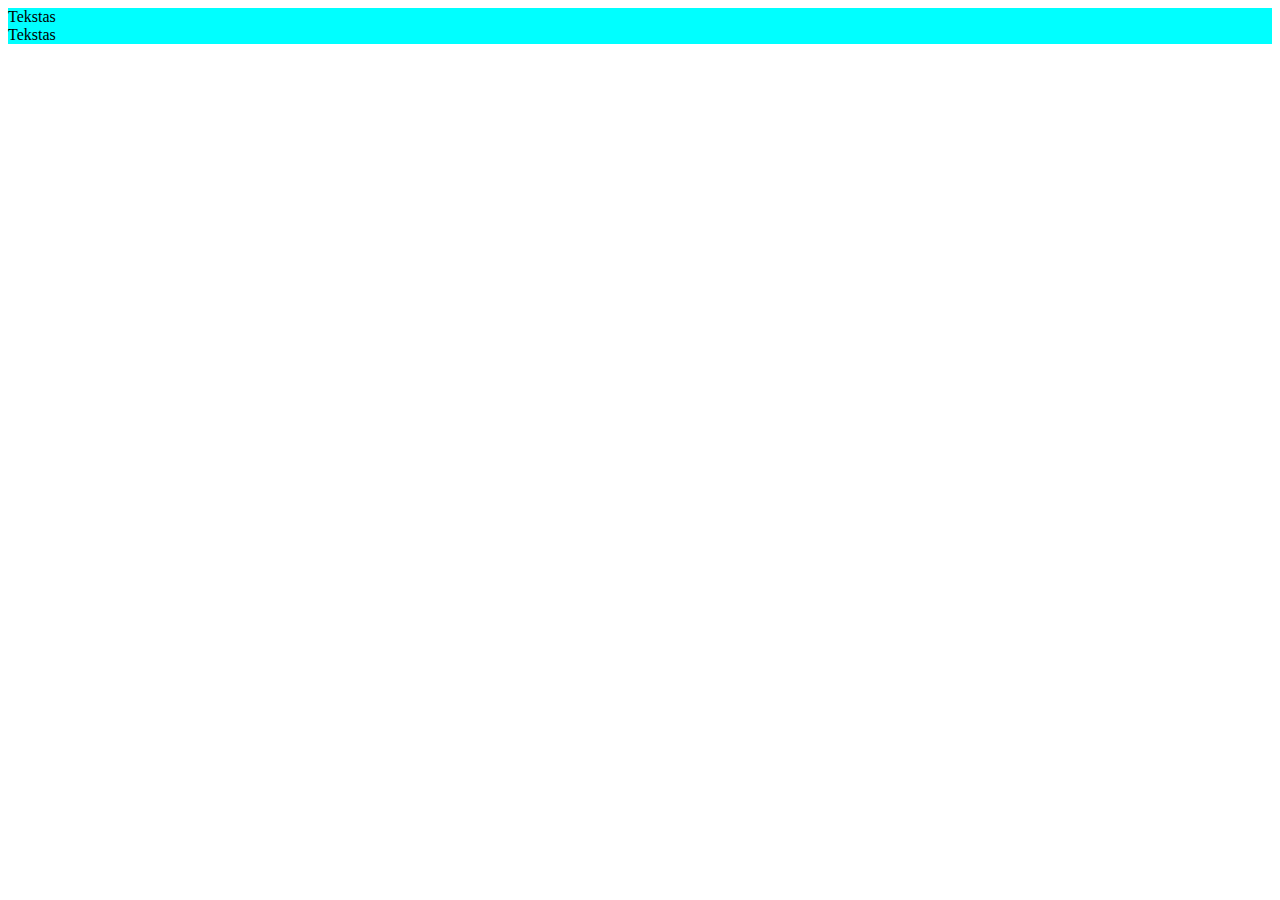
==== grid.html @ 9ca8c3ef "*Pradėtas grid, bet nepabaigtas" ====
<!DOCTYPE html>
<html lang="en">
<head>
    <meta charset="UTF-8">
    <meta http-equiv="X-UA-Compatible" content="IE=edge">
    <meta name="viewport" content="width=<device-width>, initial-scale=1.0">
    <title>Document</title>
    <style>
        .wrapper{
            background:aqua;
        }
    </style>
</head>
<body>
    <div class="wrapper">
        <div>Tekstas</div>
        <div>Tekstas</div>
    </div>
</body>
</html>
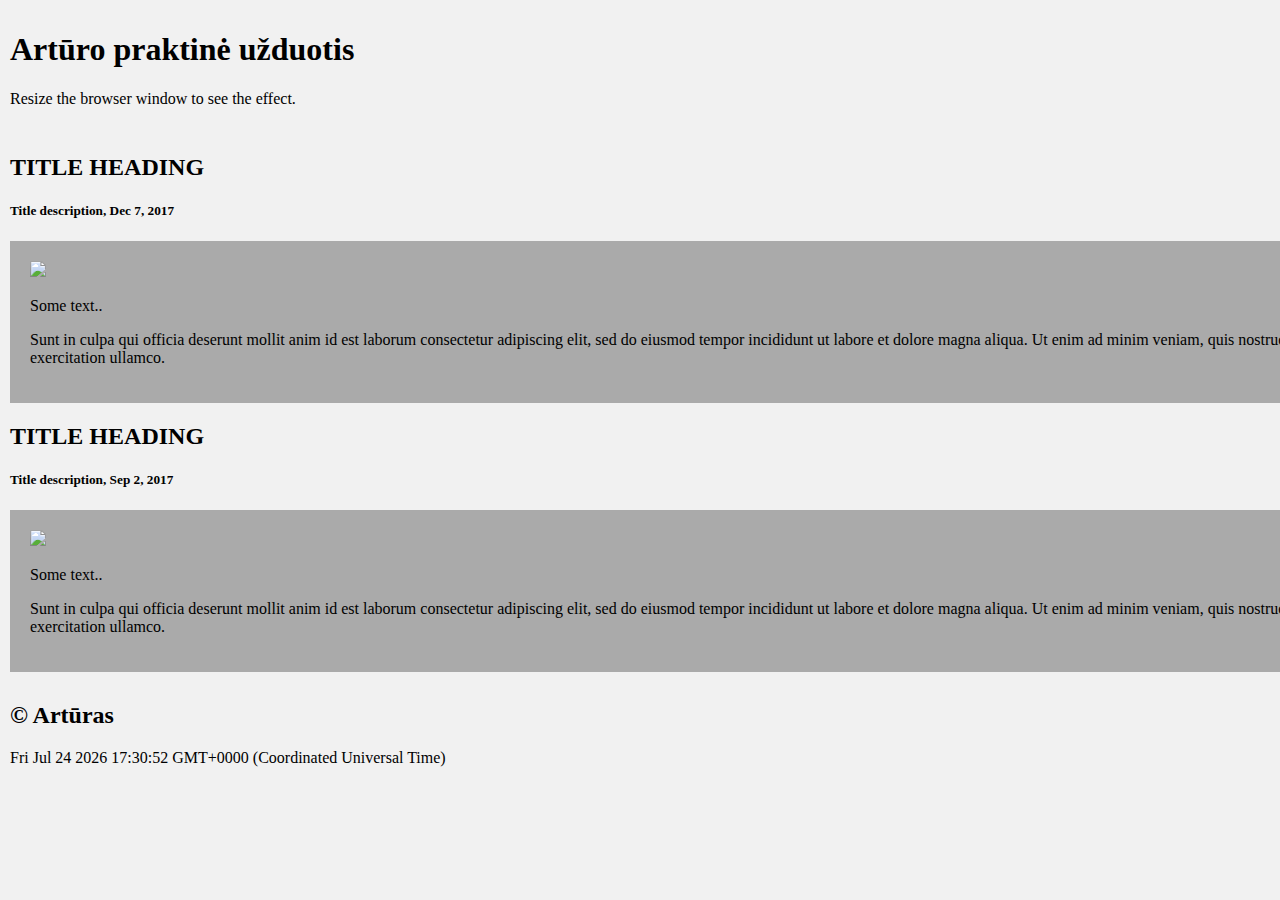
==== commit fafcb6f5: "Update grid.html" ====
--- a/grid.html
+++ b/grid.html
@@ -1,20 +1,124 @@
 <!DOCTYPE html>
 <html lang="en">
+
 <head>
     <meta charset="UTF-8">
     <meta http-equiv="X-UA-Compatible" content="IE=edge">
     <meta name="viewport" content="width=<device-width>, initial-scale=1.0">
     <title>Document</title>
-    <style>
-        .wrapper{
-            background:aqua;
-        }
-    </style>
-</head>
+<style>
+
+.fakeimg {
+    background-color: #aaa;
+    width: 100%;
+    padding: 20px;
+  }
+
+  .fakeimg-2 {
+    background-color: #aaa;
+    width: 100%;
+    padding: 20px;
+  }
+
+
+
+header {
+    grid-column: 1/3;
+}
+
+main {
+    grid-column: 1/3;
+}
+
+.header {
+    width:100%;
+    padding: 30px;
+    text-align: center;
+    background: white;
+  }
+
+  .footer {
+    padding: 20px;
+    width: 100%;
+    text-align: center;
+    background: rgb(121, 118, 118);
+    margin-top: 20px;
+  }
+
+
+body {
+    padding: 10px;
+    background: #f1f1f1;
+    max-width:1920px;
+    margin:auto;
+}
+
+.container {
+    display: grid;
+    grid-gap: 10px;
+}
+
+
+
+
+
+
+
+
+
+
+
+</style>
+
+
+
+
+
+  </head>
+
 <body>
-    <div class="wrapper">
-        <div>Tekstas</div>
-        <div>Tekstas</div>
-    </div>
+    <div class="container">
+        <header>
+            <h1>Artūro praktinė užduotis</h1>
+            <p>Resize the browser window to see the effect.</p>
+        </header>
+
+        <main>
+            <div class="card">
+                <h2>TITLE HEADING</h2>
+                <h5>Title description, Dec 7, 2017</h5>
+                <div class="fakeimg-2"><img
+                        src="https://images.unsplash.com/photo-1580522154071-c6ca47a859ad?ixid=MnwxMjA3fDB8MHxwaG90by1wYWdlfHx8fGVufDB8fHx8&ixlib=rb-1.2.1&auto=format&fit=crop&w=1500&q=80https://images.unsplash.com/photo-1580522154071-c6ca47a859ad?ixid=MnwxMjA3fDB8MHxwaG90by1wYWdlfHx8fGVufDB8fHx8&ixlib=rb-1.2.1&auto=format&fit=crop&w=1500&q=80">
+                
+                <p>Some text..</p>
+                <p>Sunt in culpa qui officia deserunt mollit anim id est laborum consectetur adipiscing elit, sed do
+                    eiusmod tempor incididunt ut labore et dolore magna aliqua. Ut enim ad minim veniam, quis nostrud
+                    exercitation ullamco.</p>
+                </div>
+            </div>
+            <div class="card">
+                <h2>TITLE HEADING</h2>
+                <h5>Title description, Sep 2, 2017</h5>
+                <div class="fakeimg-2"><img
+                        src="https://images.unsplash.com/photo-1580522154071-c6ca47a859ad?ixid=MnwxMjA3fDB8MHxwaG90by1wYWdlfHx8fGVufDB8fHx8&ixlib=rb-1.2.1&auto=format&fit=crop&w=1500&q=80https://images.unsplash.com/photo-1580522154071-c6ca47a859ad?ixid=MnwxMjA3fDB8MHxwaG90by1wYWdlfHx8fGVufDB8fHx8&ixlib=rb-1.2.1&auto=format&fit=crop&w=1500&q=80">
+                <p>Some text..</p>
+                <p>Sunt in culpa qui officia deserunt mollit anim id est laborum consectetur adipiscing elit, sed do
+                    eiusmod tempor incididunt ut labore et dolore magna aliqua. Ut enim ad minim veniam, quis nostrud
+                    exercitation ullamco.</p>
+            </div>
+        </main>
+
+        <footer>
+            <h2>&copy Artūras</h2>
+            <!-- <button type="button" onclick="displayDate()">showDate</button> -->
+            <p id="showDate"></p>
+            <script>
+                document.getElementById('showDate').innerHTML = Date();
+            </script>
+        </footer>
+
+        </div>
+
 </body>
+
 </html>